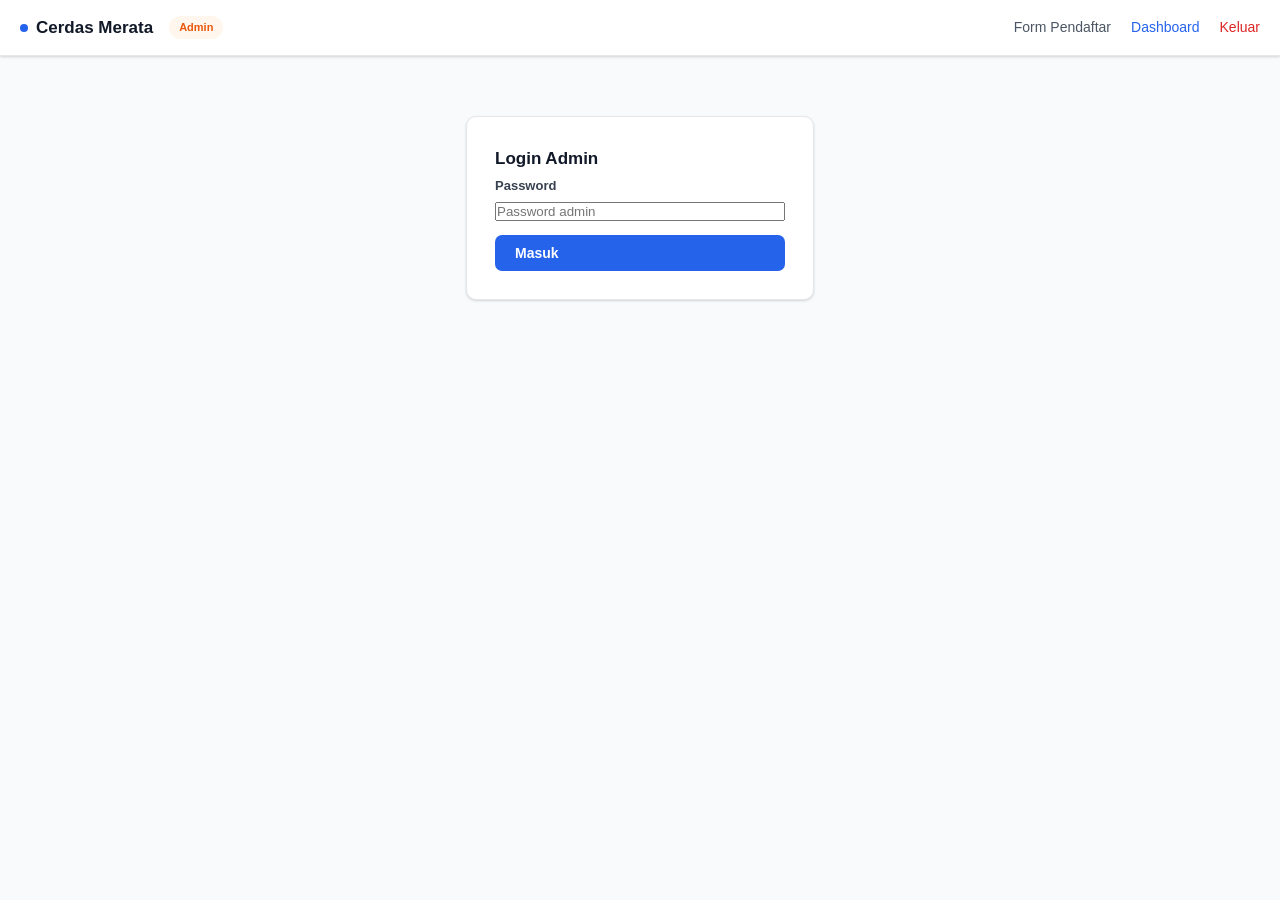
==== frontend/admin.html @ bdae4d62 "yes" ====
<!DOCTYPE html>
<html lang="id">
<head>
  <meta charset="UTF-8" />
  <meta name="viewport" content="width=device-width, initial-scale=1.0" />
  <title>Cerdas Merata — Dashboard Admin</title>
  <link rel="stylesheet" href="style.css" />
</head>
<body>

<nav class="navbar">
  <div class="navbar-brand">
    <span class="dot"></span> Cerdas Merata
    <span class="badge badge-orange" style="margin-left:8px; font-size:11px;">Admin</span>
  </div>
  <div class="navbar-links">
    <a href="/">Form Pendaftar</a>
    <a href="/admin" class="active">Dashboard</a>
    <a href="#" id="logoutBtn" style="color:var(--red);">Keluar</a>
  </div>
</nav>

<!-- Login Gate -->
<div id="loginGate" style="display:none">
  <div class="page-wrap" style="max-width:380px; padding-top:60px;">
    <div class="card">
      <div class="card-title">Login Admin</div>
      <div class="form-group" style="margin-bottom:14px;">
        <label for="adminPass">Password</label>
        <input type="password" id="adminPass" placeholder="Password admin" />
      </div>
      <div id="loginErr" class="alert alert-danger" style="display:none; margin-bottom:12px;">
        <span class="alert-icon">!</span> Password salah.
      </div>
      <button class="btn btn-primary" style="width:100%;" id="loginBtn">Masuk</button>
    </div>
  </div>
</div>

<!-- Main Dashboard -->
<div id="dashboard" style="display:none">
<div class="page-wide">

  <div class="page-header">
    <h1>Dashboard Admin</h1>
    <p>Kelola waiting list, diskualifikasi, override, dan banding pendaftar.</p>
  </div>

  <!-- Stats -->
  <div class="stats-row" id="statsRow">
    <div class="stat-card"><div class="stat-num" id="statTotal">-</div><div class="stat-label">Total Pendaftar</div></div>
    <div class="stat-card"><div class="stat-num" style="color:var(--green)" id="statWL">-</div><div class="stat-label">Waiting List</div></div>
    <div class="stat-card"><div class="stat-num" style="color:var(--red)" id="statRej">-</div><div class="stat-label">Ditolak</div></div>
    <div class="stat-card"><div class="stat-num" style="color:var(--orange)" id="statDQ">-</div><div class="stat-label">Didiskualifikasi</div></div>
    <div class="stat-card"><div class="stat-num" style="color:var(--purple)" id="statApp">-</div><div class="stat-label">Banding Aktif</div></div>
    <div class="stat-card"><div class="stat-num" id="statQuota">50</div><div class="stat-label">Kuota Slot</div></div>
  </div>

  <!-- Filters + Actions -->
  <div class="card" style="padding:16px 20px;">
    <div class="filter-row">
      <select id="filterStatus">
        <option value="">Semua Status</option>
        <option value="waiting_list">Waiting List</option>
        <option value="rejected">Ditolak</option>
        <option value="disqualified">Didiskualifikasi</option>
        <option value="appealed">Banding</option>
        <option value="pending">Pending</option>
      </select>
      <select id="filterAnomaly">
        <option value="">Semua</option>
        <option value="1">Anomali saja</option>
      </select>
      <input type="text" id="filterSearch" placeholder="Cari nama..." style="max-width:200px;" />
      <button class="btn btn-ghost btn-sm" id="refreshBtn">Refresh</button>
      <button class="btn btn-ghost btn-sm" id="exportBtn">Export CSV</button>
    </div>
  </div>

  <!-- Applicants Table -->
  <div class="card" style="padding:0; overflow:hidden;">
    <div class="table-wrap">
      <table>
        <thead>
          <tr>
            <th>Rank</th>
            <th>ID</th>
            <th>Nama</th>
            <th>Skor</th>
            <th>Status</th>
            <th>Anomali</th>
            <th>Waktu Daftar</th>
            <th>Aksi</th>
          </tr>
        </thead>
        <tbody id="tableBody">
          <tr><td colspan="8" style="text-align:center; padding:30px; color:var(--gray-400);">Memuat data...</td></tr>
        </tbody>
      </table>
    </div>
  </div>

</div>
</div>

<!-- Disqualify Modal -->
<div class="modal-backdrop" id="dqModal">
  <div class="modal">
    <h3>Diskualifikasi Peserta</h3>
    <p style="font-size:13px; color:var(--gray-600); margin-bottom:12px;">
      Peserta <strong id="dqName"></strong> (ID: <span id="dqId"></span>) akan didiskualifikasi. Semua peserta di bawahnya akan naik rank secara otomatis.<br><br>
      <strong>Wajib</strong> mengisi alasan yang jelas dan dapat diaudit.
    </p>
    <textarea id="dqReason" placeholder="Contoh: Data pendapatan terbukti tidak sesuai setelah verifikasi lapangan..." rows="4" style="width:100%;"></textarea>
    <div id="dqError" class="alert alert-danger" style="display:none; margin-bottom:12px;">
      <span class="alert-icon">!</span><span id="dqErrorMsg"></span>
    </div>
    <div class="modal-actions">
      <button class="btn btn-ghost" id="closeDqBtn">Batal</button>
      <button class="btn btn-danger" id="confirmDqBtn">Diskualifikasi</button>
    </div>
  </div>
</div>

<!-- Override Modal -->
<div class="modal-backdrop" id="ovModal">
  <div class="modal">
    <h3>Override Keputusan AI</h3>
    <p style="font-size:13px; color:var(--gray-600); margin-bottom:12px;">
      Ubah keputusan AI untuk <strong id="ovName"></strong> (ID: <span id="ovId"></span>). Alasan override wajib diisi dan akan dicatat permanen.
    </p>
    <div class="form-group" style="margin-bottom:12px;">
      <label>Ubah Status Menjadi</label>
      <select id="ovStatus">
        <option value="waiting_list">Waiting List (loloskan)</option>
        <option value="rejected">Rejected (tolak)</option>
      </select>
    </div>
    <textarea id="ovReason" placeholder="Jelaskan alasan override..." rows="4" style="width:100%;"></textarea>
    <div id="ovError" class="alert alert-danger" style="display:none; margin-bottom:12px;">
      <span class="alert-icon">!</span><span id="ovErrorMsg"></span>
    </div>
    <div class="modal-actions">
      <button class="btn btn-ghost" id="closeOvBtn">Batal</button>
      <button class="btn btn-warning" id="confirmOvBtn">Simpan Override</button>
    </div>
  </div>
</div>

<!-- Trace Modal -->
<div class="modal-backdrop" id="traceModal">
  <div class="modal" style="max-width:600px; max-height:85vh; overflow-y:auto;">
    <h3>Reasoning Trace — <span id="traceModalName"></span></h3>
    <p style="font-size:12px; color:var(--gray-400); margin-bottom:16px;">ID Aplikasi: <span id="traceModalId"></span></p>
    <div id="traceModalContent"></div>
    <div class="modal-actions" style="margin-top:16px;">
      <button class="btn btn-ghost" id="closeTraceBtn">Tutup</button>
    </div>
  </div>
</div>

<script src="api.js"></script>
<script>
  const ADMIN_PASS = "admin123";
  const CATEGORIES = ["kemiskinan", "tanggungan", "infrastruktur", "sosial", "prestasi"];
  let allApplicants = [];
  let pendingDqId = null, pendingOvId = null;

  // ── Auth ────────────────────────────────────────────────
  function isLoggedIn() { return sessionStorage.getItem("cm_admin") === "1"; }

  function showLoginGate() {
    document.getElementById("loginGate").style.display = "block";
    document.getElementById("dashboard").style.display = "none";
  }

  function showDashboard() {
    document.getElementById("loginGate").style.display = "none";
    document.getElementById("dashboard").style.display = "block";
    loadData();
  }

  document.getElementById("loginBtn").addEventListener("click", () => {
    const pass = document.getElementById("adminPass").value;
    if (pass === ADMIN_PASS) {
      sessionStorage.setItem("cm_admin", "1");
      document.getElementById("loginErr").style.display = "none";
      showDashboard();
    } else {
      document.getElementById("loginErr").style.display = "flex";
    }
  });
  document.getElementById("adminPass").addEventListener("keydown", e => {
    if (e.key === "Enter") document.getElementById("loginBtn").click();
  });
  document.getElementById("logoutBtn").addEventListener("click", e => {
    e.preventDefault();
    sessionStorage.removeItem("cm_admin");
    showLoginGate();
  });

  // ── Load data ───────────────────────────────────────────
  async function loadData() {
    try {
      const [list, stats] = await Promise.all([api.adminList(), api.stats()]);
      allApplicants = list.applicants || list;
      renderStats(stats || computeStats(allApplicants));
      renderTable(allApplicants);
    } catch (err) {
      document.getElementById("tableBody").innerHTML = `<tr><td colspan="8" style="text-align:center; padding:30px; color:var(--red);">Gagal memuat: ${err.message}</td></tr>`;
    }
  }

  function computeStats(data) {
    return {
      total: data.length,
      waiting_list: data.filter(a => a.status_aplikasi === "waiting_list").length,
      rejected: data.filter(a => a.status_aplikasi === "rejected").length,
      disqualified: data.filter(a => a.status_aplikasi === "disqualified").length,
      appealed: data.filter(a => a.status_aplikasi === "appealed").length,
    };
  }

  function renderStats(s) {
    document.getElementById("statTotal").textContent = s.total ?? "-";
    document.getElementById("statWL").textContent    = s.waiting_list ?? "-";
    document.getElementById("statRej").textContent   = s.rejected ?? "-";
    document.getElementById("statDQ").textContent    = s.disqualified ?? "-";
    document.getElementById("statApp").textContent   = s.appealed ?? "-";
  }

  function filterApplicants() {
    const status = document.getElementById("filterStatus").value;
    const anomaly = document.getElementById("filterAnomaly").value;
    const search = document.getElementById("filterSearch").value.toLowerCase();
    return allApplicants.filter(a => {
      if (status && a.status_aplikasi !== status) return false;
      if (anomaly === "1" && !a.is_anomaly) return false;
      if (search && !a.nama_pendaftar?.toLowerCase().includes(search)) return false;
      return true;
    });
  }

  function renderTable(data) {
    const tbody = document.getElementById("tableBody");
    if (!data.length) {
      tbody.innerHTML = `<tr><td colspan="8" style="text-align:center; padding:30px; color:var(--gray-400);">Tidak ada data.</td></tr>`;
      return;
    }
    tbody.innerHTML = data.map(a => `
      <tr>
        <td style="font-weight:700; color:var(--blue);">${a.queue_rank ?? "—"}</td>
        <td class="text-muted">#${a.id}</td>
        <td><strong>${a.nama_pendaftar}</strong></td>
        <td><strong>${a.total_skor ?? "—"}</strong></td>
        <td>${statusBadge(a.status_aplikasi)}</td>
        <td>${a.is_anomaly ? '<span class="badge badge-orange">Anomali</span>' : '<span class="text-muted">—</span>'}</td>
        <td class="text-muted">${a.created_at ? new Date(a.created_at).toLocaleDateString("id-ID") : "—"}</td>
        <td>
          <div style="display:flex; gap:6px; flex-wrap:wrap;">
            <button class="btn btn-ghost btn-sm" onclick="openTrace(${a.id})">Trace</button>
            ${a.status_aplikasi !== "disqualified"
              ? `<button class="btn btn-danger btn-sm" onclick="openDq(${a.id}, '${escStr(a.nama_pendaftar)}')">Diskualifikasi</button>`
              : ""}
            <button class="btn btn-warning btn-sm" onclick="openOv(${a.id}, '${escStr(a.nama_pendaftar)}')">Override</button>
          </div>
        </td>
      </tr>`).join("");
  }

  function escStr(s) { return (s || "").replace(/'/g, "\\'"); }

  // ── Filters live ────────────────────────────────────────
  ["filterStatus", "filterAnomaly", "filterSearch"].forEach(id => {
    document.getElementById(id).addEventListener("input", () => renderTable(filterApplicants()));
  });
  document.getElementById("refreshBtn").addEventListener("click", loadData);
  document.getElementById("exportBtn").addEventListener("click", () => api.exportCSV());

  // ── Disqualify Modal ─────────────────────────────────────
  function openDq(id, name) {
    pendingDqId = id;
    document.getElementById("dqId").textContent = id;
    document.getElementById("dqName").textContent = name;
    document.getElementById("dqReason").value = "";
    document.getElementById("dqError").style.display = "none";
    document.getElementById("dqModal").classList.add("open");
  }
  document.getElementById("closeDqBtn").addEventListener("click", () => document.getElementById("dqModal").classList.remove("open"));

  document.getElementById("confirmDqBtn").addEventListener("click", async () => {
    const reason = document.getElementById("dqReason").value.trim();
    if (!reason) {
      document.getElementById("dqErrorMsg").textContent = "Alasan wajib diisi.";
      document.getElementById("dqError").style.display = "flex";
      return;
    }
    const btn = document.getElementById("confirmDqBtn");
    btn.disabled = true; btn.innerHTML = '<span class="spinner"></span>';
    try {
      await api.disqualify(pendingDqId, reason);
      document.getElementById("dqModal").classList.remove("open");
      loadData();
    } catch (err) {
      document.getElementById("dqErrorMsg").textContent = err.message;
      document.getElementById("dqError").style.display = "flex";
    } finally {
      btn.disabled = false; btn.textContent = "Diskualifikasi";
    }
  });

  // ── Override Modal ───────────────────────────────────────
  function openOv(id, name) {
    pendingOvId = id;
    document.getElementById("ovId").textContent = id;
    document.getElementById("ovName").textContent = name;
    document.getElementById("ovReason").value = "";
    document.getElementById("ovError").style.display = "none";
    document.getElementById("ovModal").classList.add("open");
  }
  document.getElementById("closeOvBtn").addEventListener("click", () => document.getElementById("ovModal").classList.remove("open"));

  document.getElementById("confirmOvBtn").addEventListener("click", async () => {
    const reason = document.getElementById("ovReason").value.trim();
    const status = document.getElementById("ovStatus").value;
    if (!reason) {
      document.getElementById("ovErrorMsg").textContent = "Alasan wajib diisi.";
      document.getElementById("ovError").style.display = "flex";
      return;
    }
    const btn = document.getElementById("confirmOvBtn");
    btn.disabled = true; btn.innerHTML = '<span class="spinner"></span>';
    try {
      await api.override(pendingOvId, reason, status);
      document.getElementById("ovModal").classList.remove("open");
      loadData();
    } catch (err) {
      document.getElementById("ovErrorMsg").textContent = err.message;
      document.getElementById("ovError").style.display = "flex";
    } finally {
      btn.disabled = false; btn.textContent = "Simpan Override";
    }
  });

  // ── Trace Modal ──────────────────────────────────────────
  async function openTrace(id) {
    document.getElementById("traceModal").classList.add("open");
    document.getElementById("traceModalContent").innerHTML = '<p style="color:var(--gray-400); text-align:center; padding:20px;">Memuat...</p>';
    try {
      const data = await api.getResult(id);
      document.getElementById("traceModalName").textContent = data.nama_pendaftar;
      document.getElementById("traceModalId").textContent = "#" + id;
      document.getElementById("traceModalContent").innerHTML = renderTraceHTML(data.reasoning_trace, data.skor_per_kategori);
    } catch (err) {
      document.getElementById("traceModalContent").innerHTML = `<p style="color:var(--red);">Gagal memuat: ${err.message}</p>`;
    }
  }

  function renderTraceHTML(trace, skor_per_kategori) {
    const byCategory = {};
    CATEGORIES.forEach(c => byCategory[c] = []);
    trace.forEach(r => byCategory[r.category]?.push(r));

    return CATEGORIES.map(cat => {
      const rules = byCategory[cat];
      const pts = skor_per_kategori?.[cat] ?? rules.reduce((s, r) => s + r.points, 0);
      const sign = pts >= 0 ? "+" : "";
      const header = `<div class="trace-cat-header ${catClass(cat)}">${catLabel(cat)}<span>${sign}${pts} poin</span></div>`;
      const body = rules.length
        ? rules.map(r => `
            <div class="trace-rule">
              <div>
                <div class="trace-rule-id">[${r.rule_id}] ${r.label}</div>
                <div class="trace-rule-desc">${r.description}</div>
              </div>
              <span class="trace-pts ${r.points >= 0 ? 'pos' : 'neg'}">${r.points >= 0 ? '+' : ''}${r.points}</span>
            </div>`).join("")
        : `<div class="trace-empty">Tidak ada aturan aktif.</div>`;
      return `<div class="trace-category"><div class="trace-rules">${header}${body}</div></div>`;
    }).join("");
  }

  document.getElementById("closeTraceBtn").addEventListener("click", () => document.getElementById("traceModal").classList.remove("open"));

  // ── Init ─────────────────────────────────────────────────
  isLoggedIn() ? showDashboard() : showLoginGate();
</script>
</body>
</html>
---- frontend/style.css ----
:root {
  --blue: #2563eb;
  --blue-light: #eff6ff;
  --blue-dark: #1d4ed8;
  --green: #16a34a;
  --green-light: #f0fdf4;
  --red: #dc2626;
  --red-light: #fef2f2;
  --orange: #ea580c;
  --orange-light: #fff7ed;
  --yellow: #ca8a04;
  --yellow-light: #fefce8;
  --purple: #7c3aed;
  --purple-light: #f5f3ff;
  --gray-50: #f9fafb;
  --gray-100: #f3f4f6;
  --gray-200: #e5e7eb;
  --gray-400: #9ca3af;
  --gray-600: #4b5563;
  --gray-700: #374151;
  --gray-900: #111827;
  --radius: 10px;
  --shadow: 0 1px 3px rgba(0,0,0,0.1), 0 1px 2px rgba(0,0,0,0.06);
  --shadow-md: 0 4px 6px rgba(0,0,0,0.07), 0 2px 4px rgba(0,0,0,0.05);
}

* { box-sizing: border-box; margin: 0; padding: 0; }

body {
  font-family: -apple-system, BlinkMacSystemFont, 'Segoe UI', sans-serif;
  font-size: 15px;
  color: var(--gray-700);
  background: var(--gray-50);
  line-height: 1.6;
}

a { color: var(--blue); text-decoration: none; }
a:hover { text-decoration: underline; }

/* ── Layout ─────────────────────────────────────────────── */
.page-wrap { max-width: 860px; margin: 0 auto; padding: 24px 16px 60px; }
.page-wide  { max-width: 1200px; margin: 0 auto; padding: 24px 16px 60px; }

/* ── Navbar ─────────────────────────────────────────────── */
.navbar {
  background: #fff;
  border-bottom: 1px solid var(--gray-200);
  padding: 0 20px;
  display: flex;
  align-items: center;
  justify-content: space-between;
  height: 56px;
  box-shadow: var(--shadow);
  position: sticky; top: 0; z-index: 100;
}
.navbar-brand { font-weight: 700; font-size: 17px; color: var(--gray-900); display: flex; align-items: center; gap: 8px; }
.navbar-brand .dot { width: 8px; height: 8px; background: var(--blue); border-radius: 50%; display: inline-block; }
.navbar-links { display: flex; gap: 20px; }
.navbar-links a { font-size: 14px; color: var(--gray-600); font-weight: 500; }
.navbar-links a:hover { color: var(--blue); text-decoration: none; }
.navbar-links a.active { color: var(--blue); }

/* ── Card ───────────────────────────────────────────────── */
.card {
  background: #fff;
  border: 1px solid var(--gray-200);
  border-radius: var(--radius);
  padding: 28px;
  box-shadow: var(--shadow);
  margin-bottom: 20px;
}
.card-title { font-size: 17px; font-weight: 700; color: var(--gray-900); margin-bottom: 4px; }
.card-sub   { font-size: 13px; color: var(--gray-400); margin-bottom: 20px; }

/* ── Form ───────────────────────────────────────────────── */
.form-grid { display: grid; grid-template-columns: 1fr 1fr; gap: 16px; }
@media (max-width: 600px) { .form-grid { grid-template-columns: 1fr; } }

.form-group { display: flex; flex-direction: column; gap: 5px; }
.form-group.full { grid-column: 1 / -1; }

label { font-size: 13px; font-weight: 600; color: var(--gray-700); }
label .req { color: var(--red); }
.hint { font-size: 12px; color: var(--gray-400); margin-top: 2px; }

input[type=number], input[type=text], select, textarea {
  border: 1px solid var(--gray-200);
  border-radius: 7px;
  padding: 9px 12px;
  font-size: 14px;
  color: var(--gray-900);
  background: #fff;
  transition: border-color 0.15s;
  width: 100%;
}
input:focus, select:focus, textarea:focus {
  outline: none;
  border-color: var(--blue);
  box-shadow: 0 0 0 3px rgba(37,99,235,0.1);
}
textarea { resize: vertical; min-height: 80px; }

.radio-group { display: flex; gap: 16px; flex-wrap: wrap; padding-top: 4px; }
.radio-group label { display: flex; align-items: center; gap: 6px; font-weight: 400; cursor: pointer; }
.radio-group input[type=radio] { width: 15px; height: 15px; cursor: pointer; }

/* ── Buttons ────────────────────────────────────────────── */
.btn {
  display: inline-flex; align-items: center; gap: 6px;
  padding: 10px 20px; border-radius: 7px; font-size: 14px;
  font-weight: 600; cursor: pointer; border: none;
  transition: background 0.15s, transform 0.1s;
}
.btn:active { transform: scale(0.98); }
.btn-primary  { background: var(--blue); color: #fff; }
.btn-primary:hover { background: var(--blue-dark); }
.btn-danger   { background: var(--red); color: #fff; }
.btn-danger:hover { background: #b91c1c; }
.btn-warning  { background: var(--orange); color: #fff; }
.btn-warning:hover { background: #c2410c; }
.btn-ghost    { background: var(--gray-100); color: var(--gray-700); border: 1px solid var(--gray-200); }
.btn-ghost:hover { background: var(--gray-200); }
.btn-sm { padding: 6px 12px; font-size: 13px; }
.btn:disabled { opacity: 0.5; cursor: not-allowed; }

/* ── Badges / Status ────────────────────────────────────── */
.badge {
  display: inline-flex; align-items: center; gap: 4px;
  padding: 3px 10px; border-radius: 999px; font-size: 12px; font-weight: 600;
}
.badge-green  { background: var(--green-light); color: var(--green); }
.badge-red    { background: var(--red-light); color: var(--red); }
.badge-orange { background: var(--orange-light); color: var(--orange); }
.badge-gray   { background: var(--gray-100); color: var(--gray-600); }
.badge-blue   { background: var(--blue-light); color: var(--blue); }
.badge-purple { background: var(--purple-light); color: var(--purple); }

/* ── Consent Banner ─────────────────────────────────────── */
.consent-box {
  border: 1px solid var(--blue);
  background: var(--blue-light);
  border-radius: var(--radius);
  padding: 20px 24px;
  margin-bottom: 24px;
}
.consent-box h3 { font-size: 15px; color: var(--blue-dark); margin-bottom: 8px; }
.consent-box ul { padding-left: 20px; font-size: 13px; color: var(--gray-700); }
.consent-box ul li { margin-bottom: 4px; }
.consent-check { display: flex; align-items: flex-start; gap: 10px; margin-top: 14px; }
.consent-check input { width: 16px; height: 16px; margin-top: 2px; flex-shrink: 0; cursor: pointer; }
.consent-check label { font-size: 13px; font-weight: 500; cursor: pointer; }

/* ── Alert ──────────────────────────────────────────────── */
.alert {
  border-radius: var(--radius); padding: 14px 18px; margin-bottom: 16px;
  font-size: 14px; display: flex; gap: 10px; align-items: flex-start;
}
.alert-icon { font-size: 18px; flex-shrink: 0; line-height: 1.4; }
.alert-info    { background: var(--blue-light); border: 1px solid #bfdbfe; color: #1e40af; }
.alert-success { background: var(--green-light); border: 1px solid #bbf7d0; color: #14532d; }
.alert-warning { background: var(--orange-light); border: 1px solid #fed7aa; color: #7c2d12; }
.alert-danger  { background: var(--red-light); border: 1px solid #fecaca; color: #7f1d1d; }

/* ── Score Hero ─────────────────────────────────────────── */
.score-hero {
  text-align: center; padding: 32px 20px;
  background: linear-gradient(135deg, #eff6ff 0%, #f5f3ff 100%);
  border-radius: var(--radius); border: 1px solid var(--gray-200);
  margin-bottom: 24px;
}
.score-num { font-size: 64px; font-weight: 800; color: var(--blue); line-height: 1; }
.score-max { font-size: 22px; color: var(--gray-400); }
.score-label { font-size: 15px; color: var(--gray-600); margin-top: 6px; }
.score-rank { margin-top: 14px; }

/* ── Reasoning Trace ────────────────────────────────────── */
.trace-category { margin-bottom: 16px; }
.trace-cat-header {
  display: flex; justify-content: space-between; align-items: center;
  padding: 10px 14px; border-radius: 7px 7px 0 0;
  font-size: 13px; font-weight: 700;
}
.trace-rules { border: 1px solid var(--gray-200); border-top: none; border-radius: 0 0 7px 7px; }
.trace-rule {
  display: flex; justify-content: space-between; align-items: center;
  padding: 10px 14px; border-bottom: 1px solid var(--gray-100);
  font-size: 13px;
}
.trace-rule:last-child { border-bottom: none; }
.trace-rule-desc { color: var(--gray-700); }
.trace-rule-id { font-size: 11px; color: var(--gray-400); font-family: monospace; margin-bottom: 1px; }
.trace-pts { font-weight: 700; font-size: 14px; }
.trace-pts.pos { color: var(--green); }
.trace-pts.neg { color: var(--red); }
.trace-empty { padding: 10px 14px; font-size: 13px; color: var(--gray-400); font-style: italic; }

.cat-kemiskinan   { background: #fee2e2; color: #991b1b; }
.cat-tanggungan   { background: #fed7aa; color: #7c2d12; }
.cat-infrastruktur{ background: #fef9c3; color: #713f12; }
.cat-sosial       { background: #ede9fe; color: #4c1d95; }
.cat-prestasi     { background: #dcfce7; color: #14532d; }

/* ── Table ──────────────────────────────────────────────── */
.table-wrap { overflow-x: auto; }
table { width: 100%; border-collapse: collapse; font-size: 13px; }
th { text-align: left; padding: 10px 12px; background: var(--gray-50); border-bottom: 1px solid var(--gray-200); font-size: 12px; font-weight: 700; color: var(--gray-600); text-transform: uppercase; letter-spacing: 0.04em; }
td { padding: 11px 12px; border-bottom: 1px solid var(--gray-100); vertical-align: middle; }
tr:last-child td { border-bottom: none; }
tr:hover td { background: var(--gray-50); }

/* ── Stats row ──────────────────────────────────────────── */
.stats-row { display: flex; gap: 14px; flex-wrap: wrap; margin-bottom: 20px; }
.stat-card { flex: 1; min-width: 130px; background: #fff; border: 1px solid var(--gray-200); border-radius: var(--radius); padding: 16px 18px; box-shadow: var(--shadow); }
.stat-num { font-size: 28px; font-weight: 800; color: var(--gray-900); }
.stat-label { font-size: 12px; color: var(--gray-400); margin-top: 2px; }

/* ── Modal ──────────────────────────────────────────────── */
.modal-backdrop { display: none; position: fixed; inset: 0; background: rgba(0,0,0,0.4); z-index: 200; justify-content: center; align-items: center; padding: 16px; }
.modal-backdrop.open { display: flex; }
.modal { background: #fff; border-radius: var(--radius); max-width: 480px; width: 100%; padding: 28px; box-shadow: 0 20px 60px rgba(0,0,0,0.2); }
.modal h3 { font-size: 17px; font-weight: 700; margin-bottom: 12px; }
.modal textarea { margin-bottom: 16px; }
.modal-actions { display: flex; gap: 10px; justify-content: flex-end; }

/* ── Filters ────────────────────────────────────────────── */
.filter-row { display: flex; gap: 10px; flex-wrap: wrap; margin-bottom: 20px; align-items: center; }
.filter-row select, .filter-row input { max-width: 200px; }
.filter-row label { font-size: 13px; font-weight: 500; }

/* ── Misc ───────────────────────────────────────────────── */
.page-header { margin-bottom: 24px; }
.page-header h1 { font-size: 22px; font-weight: 800; color: var(--gray-900); }
.page-header p { font-size: 14px; color: var(--gray-400); margin-top: 4px; }
.divider { border: none; border-top: 1px solid var(--gray-200); margin: 24px 0; }
.text-muted { color: var(--gray-400); font-size: 13px; }
.mt-12 { margin-top: 12px; }
.mt-20 { margin-top: 20px; }
.flex-end { display: flex; justify-content: flex-end; }

.spinner { display: inline-block; width: 18px; height: 18px; border: 2px solid rgba(255,255,255,0.3); border-top-color: #fff; border-radius: 50%; animation: spin 0.7s linear infinite; }
@keyframes spin { to { transform: rotate(360deg); } }

/* ── Anomaly banner ─────────────────────────────────────── */
.anomaly-banner {
  background: #fff7ed; border: 1px solid #fed7aa; border-radius: var(--radius);
  padding: 16px 18px; margin-bottom: 20px; display: flex; gap: 12px;
}
.anomaly-banner .icon { font-size: 22px; }
.anomaly-banner h4 { font-size: 14px; font-weight: 700; color: var(--orange); margin-bottom: 4px; }
.anomaly-banner p { font-size: 13px; color: var(--gray-700); }

/* ── Progress bar ───────────────────────────────────────── */
.progress-bar { background: var(--gray-200); border-radius: 999px; height: 8px; overflow: hidden; margin-top: 8px; }
.progress-fill { height: 100%; border-radius: 999px; background: var(--blue); transition: width 0.5s ease; }
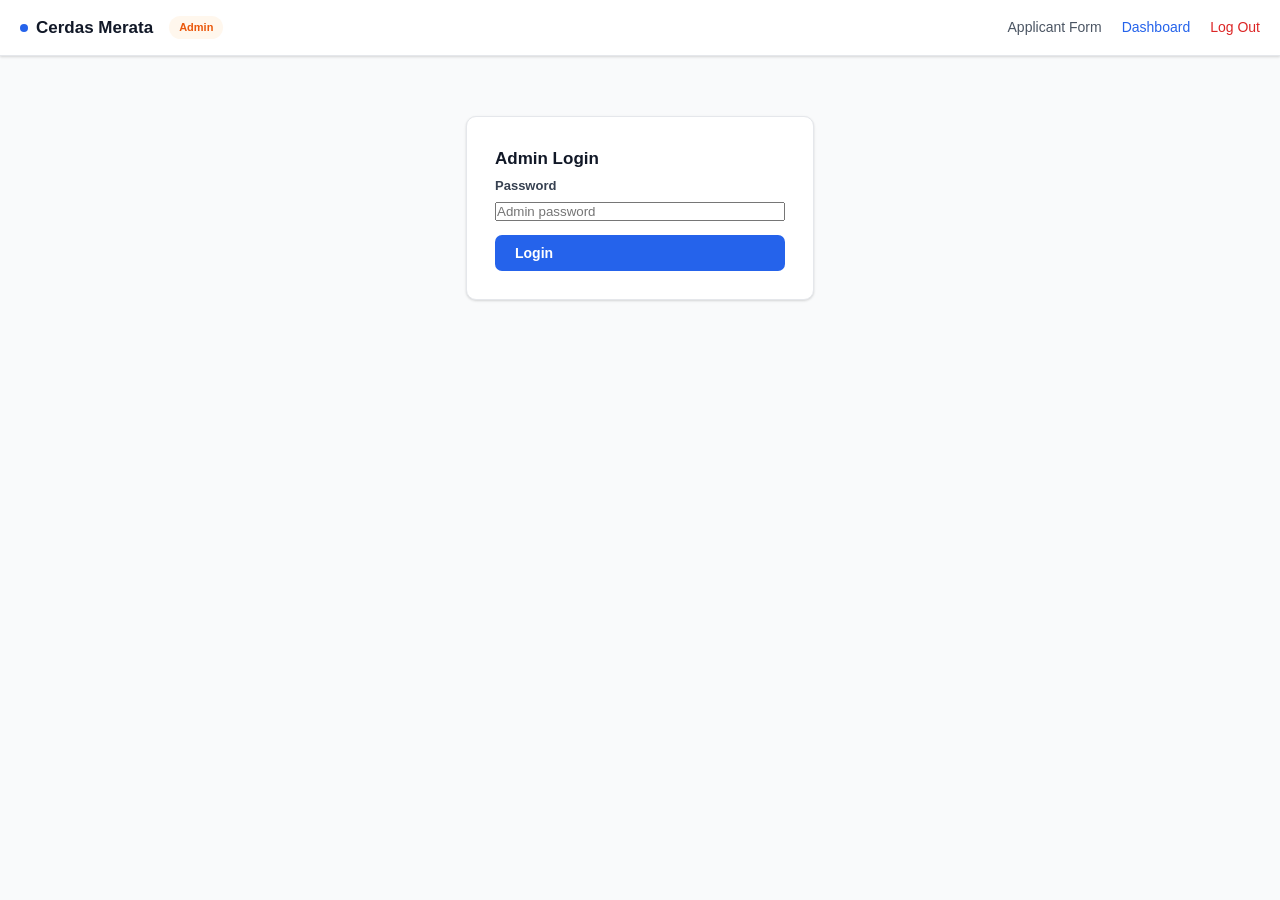
==== commit 2002856c: "-data generator -admin cleaner ui -better submission form -export import csv -reset button -annoucem" ====
--- a/frontend/admin.html
+++ b/frontend/admin.html
@@ -1,10 +1,94 @@
 <!DOCTYPE html>
-<html lang="id">
+<html lang="en">
 <head>
   <meta charset="UTF-8" />
   <meta name="viewport" content="width=device-width, initial-scale=1.0" />
-  <title>Cerdas Merata — Dashboard Admin</title>
+  <title>Cerdas Merata — Admin Dashboard</title>
   <link rel="stylesheet" href="style.css" />
+  <style>
+    .admin-panel {
+      background: #fff;
+      border: 1px solid var(--gray-200);
+      border-radius: var(--radius);
+      box-shadow: var(--shadow);
+      margin-bottom: 16px;
+      overflow: hidden;
+    }
+    .panel-inner {
+      display: flex;
+      align-items: center;
+      justify-content: space-between;
+      gap: 16px;
+      padding: 16px 20px;
+      flex-wrap: wrap;
+    }
+    .status-info {
+      display: flex;
+      align-items: center;
+      gap: 12px;
+    }
+    .status-live-dot {
+      width: 9px;
+      height: 9px;
+      border-radius: 50%;
+      flex-shrink: 0;
+    }
+    .dot-pending   { background: var(--orange); }
+    .dot-announced { background: var(--green); }
+    .status-headline {
+      font-size: 14px;
+      font-weight: 700;
+      color: var(--gray-900);
+    }
+    .status-headline.announced { color: var(--green); }
+    .status-meta {
+      font-size: 13px;
+      color: var(--gray-600);
+      margin-top: 2px;
+    }
+    .status-controls {
+      display: flex;
+      align-items: center;
+      gap: 10px;
+      flex-wrap: wrap;
+    }
+    .quota-inline {
+      display: flex;
+      align-items: center;
+      gap: 6px;
+    }
+    .quota-inline input[type=number] { width: 90px; }
+    #quotaMsg { font-size: 12px; }
+
+    .admin-toolbar {
+      background: #fff;
+      border: 1px solid var(--gray-200);
+      border-radius: var(--radius);
+      padding: 10px 14px;
+      display: flex;
+      align-items: center;
+      gap: 8px;
+      flex-wrap: wrap;
+      margin-bottom: 16px;
+      box-shadow: var(--shadow);
+    }
+    .admin-toolbar select,
+    .admin-toolbar input[type=text] {
+      width: auto;
+      min-width: 120px;
+      max-width: 180px;
+      padding: 7px 10px;
+      font-size: 13px;
+    }
+    .toolbar-sep { flex: 1; min-width: 4px; }
+    .toolbar-divider { width: 1px; height: 18px; background: var(--gray-200); margin: 0 2px; }
+
+    .stat-qual { color: var(--teal); }
+    .stat-wl   { color: var(--orange); }
+    .stat-rej  { color: var(--red); }
+    .stat-dq   { color: var(--orange); }
+    .stat-pend { color: var(--gray-400); }
+  </style>
 </head>
 <body>
 
@@ -14,9 +98,9 @@
     <span class="badge badge-orange" style="margin-left:8px; font-size:11px;">Admin</span>
   </div>
   <div class="navbar-links">
-    <a href="/">Form Pendaftar</a>
+    <a href="/apply">Applicant Form</a>
     <a href="/admin" class="active">Dashboard</a>
-    <a href="#" id="logoutBtn" style="color:var(--red);">Keluar</a>
+    <a href="#" id="logoutBtn" style="color:var(--red);">Log Out</a>
   </div>
 </nav>
 
@@ -24,15 +108,15 @@
 <div id="loginGate" style="display:none">
   <div class="page-wrap" style="max-width:380px; padding-top:60px;">
     <div class="card">
-      <div class="card-title">Login Admin</div>
+      <div class="card-title">Admin Login</div>
       <div class="form-group" style="margin-bottom:14px;">
         <label for="adminPass">Password</label>
-        <input type="password" id="adminPass" placeholder="Password admin" />
+        <input type="password" id="adminPass" placeholder="Admin password" />
       </div>
       <div id="loginErr" class="alert alert-danger" style="display:none; margin-bottom:12px;">
-        <span class="alert-icon">!</span> Password salah.
+        <span class="alert-icon">!</span> Incorrect password.
       </div>
-      <button class="btn btn-primary" style="width:100%;" id="loginBtn">Masuk</button>
+      <button class="btn btn-primary" style="width:100%;" id="loginBtn">Login</button>
     </div>
   </div>
 </div>
@@ -41,83 +125,198 @@
 <div id="dashboard" style="display:none">
 <div class="page-wide">
 
-  <div class="page-header">
-    <h1>Dashboard Admin</h1>
-    <p>Kelola waiting list, diskualifikasi, override, dan banding pendaftar.</p>
+  <!-- Status / Announcement Panel -->
+  <div id="statusPanel" class="admin-panel">
+
+    <!-- Pre-announcement state -->
+    <div id="preAnnounce">
+      <div class="panel-inner">
+        <div class="status-info">
+          <span class="status-live-dot dot-pending"></span>
+          <div>
+            <div class="status-headline">Pending Announcement</div>
+            <div class="status-meta">
+              <span id="pendingCount">—</span> applications &nbsp;·&nbsp;
+              Quota: <strong id="quotaDisplay">—</strong> &nbsp;·&nbsp;
+              Waiting list: <strong id="wlSlotsDisplay">—</strong> slots
+            </div>
+          </div>
+        </div>
+        <div class="status-controls">
+          <div class="quota-inline">
+            <input type="number" id="quotaInput" min="1" max="1000" placeholder="New quota" />
+            <button class="btn btn-ghost btn-sm" id="updateQuotaBtn">Update Quota</button>
+            <span id="quotaMsg"></span>
+          </div>
+          <button class="btn btn-primary" id="openAnnounceBtn">Announce Results</button>
+        </div>
+      </div>
+    </div>
+
+    <!-- Post-announcement state -->
+    <div id="postAnnounce" style="display:none">
+      <div class="panel-inner">
+        <div class="status-info">
+          <span class="status-live-dot dot-announced"></span>
+          <div>
+            <div class="status-headline announced">Results Published</div>
+            <div class="status-meta">
+              Qualified: <strong id="announcedQual">—</strong> &nbsp;·&nbsp;
+              Waiting List: <strong id="announcedWL">—</strong> &nbsp;·&nbsp;
+              Rejected: <strong id="announcedRej">—</strong>
+            </div>
+          </div>
+        </div>
+      </div>
+    </div>
+
   </div>
 
   <!-- Stats -->
   <div class="stats-row" id="statsRow">
-    <div class="stat-card"><div class="stat-num" id="statTotal">-</div><div class="stat-label">Total Pendaftar</div></div>
-    <div class="stat-card"><div class="stat-num" style="color:var(--green)" id="statWL">-</div><div class="stat-label">Waiting List</div></div>
-    <div class="stat-card"><div class="stat-num" style="color:var(--red)" id="statRej">-</div><div class="stat-label">Ditolak</div></div>
-    <div class="stat-card"><div class="stat-num" style="color:var(--orange)" id="statDQ">-</div><div class="stat-label">Didiskualifikasi</div></div>
-    <div class="stat-card"><div class="stat-num" style="color:var(--purple)" id="statApp">-</div><div class="stat-label">Banding Aktif</div></div>
-    <div class="stat-card"><div class="stat-num" id="statQuota">50</div><div class="stat-label">Kuota Slot</div></div>
-  </div>
-
-  <!-- Filters + Actions -->
-  <div class="card" style="padding:16px 20px;">
-    <div class="filter-row">
-      <select id="filterStatus">
-        <option value="">Semua Status</option>
-        <option value="waiting_list">Waiting List</option>
-        <option value="rejected">Ditolak</option>
-        <option value="disqualified">Didiskualifikasi</option>
-        <option value="appealed">Banding</option>
-        <option value="pending">Pending</option>
-      </select>
-      <select id="filterAnomaly">
-        <option value="">Semua</option>
-        <option value="1">Anomali saja</option>
-      </select>
-      <input type="text" id="filterSearch" placeholder="Cari nama..." style="max-width:200px;" />
-      <button class="btn btn-ghost btn-sm" id="refreshBtn">Refresh</button>
-      <button class="btn btn-ghost btn-sm" id="exportBtn">Export CSV</button>
-    </div>
+    <div class="stat-card"><div class="stat-num" id="statTotal">—</div><div class="stat-label">Total</div></div>
+    <div class="stat-card"><div class="stat-num stat-qual" id="statQual">—</div><div class="stat-label">Qualified</div></div>
+    <div class="stat-card"><div class="stat-num stat-wl" id="statWL">—</div><div class="stat-label">Waiting List</div></div>
+    <div class="stat-card"><div class="stat-num stat-rej" id="statRej">—</div><div class="stat-label">Rejected</div></div>
+    <div class="stat-card"><div class="stat-num stat-dq" id="statDQ">—</div><div class="stat-label">Disqualified</div></div>
+    <div class="stat-card"><div class="stat-num stat-pend" id="statPend">—</div><div class="stat-label">Pending</div></div>
+    <div class="stat-card"><div class="stat-num" id="statQuota">—</div><div class="stat-label">Quota</div></div>
+  </div>
+
+  <!-- Toolbar: Filters + Actions -->
+  <div class="admin-toolbar">
+    <select id="filterStatus">
+      <option value="">All Statuses</option>
+      <option value="pending">Pending</option>
+      <option value="qualified">Qualified</option>
+      <option value="waiting_list">Waiting List</option>
+      <option value="rejected">Rejected</option>
+      <option value="disqualified">Disqualified</option>
+    </select>
+    <select id="filterAnomaly">
+      <option value="">All</option>
+      <option value="1">Has Special Condition</option>
+    </select>
+    <input type="text" id="filterSearch" placeholder="Search name..." />
+    <span class="toolbar-sep"></span>
+    <div class="toolbar-divider"></div>
+    <button class="btn btn-ghost btn-sm" id="refreshBtn">Refresh</button>
+    <button class="btn btn-ghost btn-sm" id="exportBtn">Export CSV</button>
+    <button class="btn btn-ghost btn-sm" id="openImportBtn">Import CSV</button>
+    <button class="btn btn-danger btn-sm" id="openResetBtn">Reset All</button>
   </div>
 
   <!-- Applicants Table -->
-  <div class="card" style="padding:0; overflow:hidden;">
+  <div class="card" style="padding:0; overflow:hidden; margin-bottom:0;">
     <div class="table-wrap">
       <table>
         <thead>
           <tr>
             <th>Rank</th>
             <th>ID</th>
-            <th>Nama</th>
-            <th>Skor</th>
+            <th>Name</th>
+            <th>Score</th>
             <th>Status</th>
-            <th>Anomali</th>
-            <th>Waktu Daftar</th>
-            <th>Aksi</th>
+            <th>Special Condition</th>
+            <th>Date Applied</th>
+            <th>Actions</th>
           </tr>
         </thead>
         <tbody id="tableBody">
-          <tr><td colspan="8" style="text-align:center; padding:30px; color:var(--gray-400);">Memuat data...</td></tr>
+          <tr><td colspan="8" style="text-align:center; padding:30px; color:var(--gray-400);">Loading data...</td></tr>
         </tbody>
       </table>
     </div>
   </div>
 
 </div>
+</div>
+
+<!-- Special Condition Modal -->
+<div class="modal-backdrop" id="conditionModal">
+  <div class="modal">
+    <h3>Special Condition — <span id="conditionName"></span></h3>
+    <p style="font-size:12px; color:var(--gray-400); margin-bottom:12px;">Application ID: <span id="conditionId"></span></p>
+    <div style="background:var(--gray-100); border-radius:7px; padding:16px; font-size:14px; color:var(--gray-700); white-space:pre-wrap; line-height:1.6;" id="conditionText"></div>
+    <div class="modal-actions" style="margin-top:16px;">
+      <button class="btn btn-ghost" id="closeConditionBtn">Close</button>
+    </div>
+  </div>
+</div>
+
+<!-- Import CSV Modal -->
+<div class="modal-backdrop" id="importModal">
+  <div class="modal">
+    <h3>Import CSV</h3>
+    <p style="font-size:13px; color:var(--gray-600); margin-bottom:16px;">
+      Upload a CSV generated by <code>generate_data.py</code>. Each row creates a new applicant account + application in <strong>pending</strong> state.<br><br>
+      All imported accounts will have password: <code>Demo@1234</code>
+    </p>
+    <div class="form-group" style="margin-bottom:16px;">
+      <label for="importFile">CSV File</label>
+      <input type="file" id="importFile" accept=".csv" />
+    </div>
+    <div id="importResult" style="display:none; background:var(--gray-100); border-radius:7px; padding:14px; font-size:13px; margin-bottom:16px;"></div>
+    <div id="importError" class="alert alert-danger" style="display:none; margin-bottom:12px;">
+      <span class="alert-icon">!</span><span id="importErrorMsg"></span>
+    </div>
+    <div class="modal-actions">
+      <button class="btn btn-ghost" id="closeImportBtn">Close</button>
+      <button class="btn btn-primary" id="confirmImportBtn">Import</button>
+    </div>
+  </div>
+</div>
+
+<!-- Reset Confirm Modal -->
+<div class="modal-backdrop" id="resetModal">
+  <div class="modal">
+    <h3 style="color:var(--red);">Reset All Applications</h3>
+    <p style="font-size:13px; color:var(--gray-600); margin-bottom:16px;">
+      This will permanently delete <strong>all applications, results, and rank history</strong>. User accounts will be preserved so applicants can re-apply.<br><br>
+      <strong style="color:var(--red);">This action cannot be undone.</strong> Use only for demo/testing purposes.
+    </p>
+    <div id="resetError" class="alert alert-danger" style="display:none; margin-bottom:12px;">
+      <span class="alert-icon">!</span><span id="resetErrorMsg"></span>
+    </div>
+    <div class="modal-actions">
+      <button class="btn btn-ghost" id="cancelResetBtn">Cancel</button>
+      <button class="btn btn-danger" id="confirmResetBtn">Reset Everything</button>
+    </div>
+  </div>
+</div>
+
+<!-- Announce Confirm Modal -->
+<div class="modal-backdrop" id="announceModal">
+  <div class="modal">
+    <h3>Announce Results</h3>
+    <p style="font-size:13px; color:var(--gray-600); margin-bottom:12px;">
+      This will assign final qualification statuses to all applicants. <strong>This action cannot be undone.</strong>
+    </p>
+    <div id="announceSummary" style="background:var(--gray-100); border-radius:7px; padding:14px; font-size:13px; margin-bottom:16px;">
+      Loading...
+    </div>
+    <div class="modal-actions">
+      <button class="btn btn-ghost" id="cancelAnnounceBtn">Cancel</button>
+      <button class="btn btn-primary" id="confirmAnnounceBtn">Announce Now</button>
+    </div>
+  </div>
 </div>
 
 <!-- Disqualify Modal -->
 <div class="modal-backdrop" id="dqModal">
   <div class="modal">
-    <h3>Diskualifikasi Peserta</h3>
+    <h3>Disqualify Applicant</h3>
     <p style="font-size:13px; color:var(--gray-600); margin-bottom:12px;">
-      Peserta <strong id="dqName"></strong> (ID: <span id="dqId"></span>) akan didiskualifikasi. Semua peserta di bawahnya akan naik rank secara otomatis.<br><br>
-      <strong>Wajib</strong> mengisi alasan yang jelas dan dapat diaudit.
+      <strong id="dqName"></strong> (ID: <span id="dqId"></span>) will be disqualified. All applicants below will be automatically promoted.<br><br>
+      A clear, auditable reason is <strong>required</strong>.
     </p>
-    <textarea id="dqReason" placeholder="Contoh: Data pendapatan terbukti tidak sesuai setelah verifikasi lapangan..." rows="4" style="width:100%;"></textarea>
+    <textarea id="dqReason" placeholder="Example: Income data proven inconsistent after field verification..." rows="4" style="width:100%;"></textarea>
     <div id="dqError" class="alert alert-danger" style="display:none; margin-bottom:12px;">
       <span class="alert-icon">!</span><span id="dqErrorMsg"></span>
     </div>
     <div class="modal-actions">
-      <button class="btn btn-ghost" id="closeDqBtn">Batal</button>
-      <button class="btn btn-danger" id="confirmDqBtn">Diskualifikasi</button>
+      <button class="btn btn-ghost" id="closeDqBtn">Cancel</button>
+      <button class="btn btn-danger" id="confirmDqBtn">Disqualify</button>
     </div>
   </div>
 </div>
@@ -125,24 +324,25 @@
 <!-- Override Modal -->
 <div class="modal-backdrop" id="ovModal">
   <div class="modal">
-    <h3>Override Keputusan AI</h3>
+    <h3>Override AI Decision</h3>
     <p style="font-size:13px; color:var(--gray-600); margin-bottom:12px;">
-      Ubah keputusan AI untuk <strong id="ovName"></strong> (ID: <span id="ovId"></span>). Alasan override wajib diisi dan akan dicatat permanen.
+      Override the AI decision for <strong id="ovName"></strong> (ID: <span id="ovId"></span>). Override reason is required and will be permanently recorded.
     </p>
     <div class="form-group" style="margin-bottom:12px;">
-      <label>Ubah Status Menjadi</label>
+      <label>Change Status To</label>
       <select id="ovStatus">
-        <option value="waiting_list">Waiting List (loloskan)</option>
-        <option value="rejected">Rejected (tolak)</option>
+        <option value="qualified">Qualified (approve)</option>
+        <option value="waiting_list">Waiting List</option>
+        <option value="rejected">Rejected</option>
       </select>
     </div>
-    <textarea id="ovReason" placeholder="Jelaskan alasan override..." rows="4" style="width:100%;"></textarea>
+    <textarea id="ovReason" placeholder="Explain the reason for this override..." rows="4" style="width:100%;"></textarea>
     <div id="ovError" class="alert alert-danger" style="display:none; margin-bottom:12px;">
       <span class="alert-icon">!</span><span id="ovErrorMsg"></span>
     </div>
     <div class="modal-actions">
-      <button class="btn btn-ghost" id="closeOvBtn">Batal</button>
-      <button class="btn btn-warning" id="confirmOvBtn">Simpan Override</button>
+      <button class="btn btn-ghost" id="closeOvBtn">Cancel</button>
+      <button class="btn btn-warning" id="confirmOvBtn">Save Override</button>
     </div>
   </div>
 </div>
@@ -151,19 +351,19 @@
 <div class="modal-backdrop" id="traceModal">
   <div class="modal" style="max-width:600px; max-height:85vh; overflow-y:auto;">
     <h3>Reasoning Trace — <span id="traceModalName"></span></h3>
-    <p style="font-size:12px; color:var(--gray-400); margin-bottom:16px;">ID Aplikasi: <span id="traceModalId"></span></p>
+    <p style="font-size:12px; color:var(--gray-400); margin-bottom:16px;">Application ID: <span id="traceModalId"></span></p>
     <div id="traceModalContent"></div>
     <div class="modal-actions" style="margin-top:16px;">
-      <button class="btn btn-ghost" id="closeTraceBtn">Tutup</button>
+      <button class="btn btn-ghost" id="closeTraceBtn">Close</button>
     </div>
   </div>
 </div>
 
 <script src="api.js"></script>
 <script>
-  const ADMIN_PASS = "admin123";
   const CATEGORIES = ["kemiskinan", "tanggungan", "infrastruktur", "sosial", "prestasi"];
   let allApplicants = [];
+  let currentStats  = {};
   let pendingDqId = null, pendingOvId = null;
 
   // ── Auth ────────────────────────────────────────────────
@@ -180,13 +380,14 @@
     loadData();
   }
 
-  document.getElementById("loginBtn").addEventListener("click", () => {
+  document.getElementById("loginBtn").addEventListener("click", async () => {
     const pass = document.getElementById("adminPass").value;
-    if (pass === ADMIN_PASS) {
+    try {
+      await api.adminLogin(pass);
       sessionStorage.setItem("cm_admin", "1");
       document.getElementById("loginErr").style.display = "none";
       showDashboard();
-    } else {
+    } catch {
       document.getElementById("loginErr").style.display = "flex";
     }
   });
@@ -203,40 +404,53 @@
   async function loadData() {
     try {
       const [list, stats] = await Promise.all([api.adminList(), api.stats()]);
-      allApplicants = list.applicants || list;
-      renderStats(stats || computeStats(allApplicants));
+      allApplicants = Array.isArray(list) ? list : (list.applicants || []);
+      currentStats  = stats;
+      renderStats(stats);
+      renderAnnouncePanel(stats);
       renderTable(allApplicants);
     } catch (err) {
-      document.getElementById("tableBody").innerHTML = `<tr><td colspan="8" style="text-align:center; padding:30px; color:var(--red);">Gagal memuat: ${err.message}</td></tr>`;
-    }
-  }
-
-  function computeStats(data) {
-    return {
-      total: data.length,
-      waiting_list: data.filter(a => a.status_aplikasi === "waiting_list").length,
-      rejected: data.filter(a => a.status_aplikasi === "rejected").length,
-      disqualified: data.filter(a => a.status_aplikasi === "disqualified").length,
-      appealed: data.filter(a => a.status_aplikasi === "appealed").length,
-    };
+      document.getElementById("tableBody").innerHTML =
+        `<tr><td colspan="8" style="text-align:center; padding:30px; color:var(--red);">Failed to load: ${err.message}</td></tr>`;
+    }
   }
 
   function renderStats(s) {
-    document.getElementById("statTotal").textContent = s.total ?? "-";
-    document.getElementById("statWL").textContent    = s.waiting_list ?? "-";
-    document.getElementById("statRej").textContent   = s.rejected ?? "-";
-    document.getElementById("statDQ").textContent    = s.disqualified ?? "-";
-    document.getElementById("statApp").textContent   = s.appealed ?? "-";
+    document.getElementById("statTotal").textContent = s.total        ?? "—";
+    document.getElementById("statQual").textContent  = s.qualified    ?? "—";
+    document.getElementById("statWL").textContent    = s.waiting_list ?? "—";
+    document.getElementById("statRej").textContent   = s.rejected     ?? "—";
+    document.getElementById("statDQ").textContent    = s.disqualified ?? "—";
+    document.getElementById("statPend").textContent  = s.pending      ?? "—";
+    document.getElementById("statQuota").textContent = s.quota        ?? "—";
+  }
+
+  function renderAnnouncePanel(s) {
+    const preEl  = document.getElementById("preAnnounce");
+    const postEl = document.getElementById("postAnnounce");
+    if (s.announced) {
+      preEl.style.display  = "none";
+      postEl.style.display = "block";
+      document.getElementById("announcedQual").textContent = s.qualified    ?? 0;
+      document.getElementById("announcedWL").textContent   = s.waiting_list ?? 0;
+      document.getElementById("announcedRej").textContent  = s.rejected     ?? 0;
+    } else {
+      preEl.style.display  = "block";
+      postEl.style.display = "none";
+      document.getElementById("pendingCount").textContent  = s.pending ?? 0;
+      document.getElementById("quotaDisplay").textContent  = s.quota   ?? 50;
+      document.getElementById("wlSlotsDisplay").textContent = Math.ceil((s.quota ?? 50) * 0.20);
+    }
   }
 
   function filterApplicants() {
-    const status = document.getElementById("filterStatus").value;
+    const status  = document.getElementById("filterStatus").value;
     const anomaly = document.getElementById("filterAnomaly").value;
-    const search = document.getElementById("filterSearch").value.toLowerCase();
+    const search  = document.getElementById("filterSearch").value.toLowerCase();
     return allApplicants.filter(a => {
-      if (status && a.status_aplikasi !== status) return false;
-      if (anomaly === "1" && !a.is_anomaly) return false;
-      if (search && !a.nama_pendaftar?.toLowerCase().includes(search)) return false;
+      if (status  && a.status_aplikasi !== status) return false;
+      if (anomaly === "1" && !a.kondisi_khusus)    return false;
+      if (search  && !a.nama_pendaftar?.toLowerCase().includes(search)) return false;
       return true;
     });
   }
@@ -244,7 +458,7 @@
   function renderTable(data) {
     const tbody = document.getElementById("tableBody");
     if (!data.length) {
-      tbody.innerHTML = `<tr><td colspan="8" style="text-align:center; padding:30px; color:var(--gray-400);">Tidak ada data.</td></tr>`;
+      tbody.innerHTML = `<tr><td colspan="8" style="text-align:center; padding:30px; color:var(--gray-400);">No data found.</td></tr>`;
       return;
     }
     tbody.innerHTML = data.map(a => `
@@ -254,13 +468,15 @@
         <td><strong>${a.nama_pendaftar}</strong></td>
         <td><strong>${a.total_skor ?? "—"}</strong></td>
         <td>${statusBadge(a.status_aplikasi)}</td>
-        <td>${a.is_anomaly ? '<span class="badge badge-orange">Anomali</span>' : '<span class="text-muted">—</span>'}</td>
-        <td class="text-muted">${a.created_at ? new Date(a.created_at).toLocaleDateString("id-ID") : "—"}</td>
+        <td>${a.kondisi_khusus
+              ? `<button class="btn btn-ghost btn-sm" onclick="openCondition(${a.id}, '${escStr(a.nama_pendaftar)}', '${escStr(a.kondisi_khusus)}')">View</button>`
+              : '<span class="text-muted">—</span>'}</td>
+        <td class="text-muted">${a.created_at ? new Date(a.created_at).toLocaleDateString("en-GB") : "—"}</td>
         <td>
-          <div style="display:flex; gap:6px; flex-wrap:wrap;">
+          <div style="display:flex; gap:4px;">
             <button class="btn btn-ghost btn-sm" onclick="openTrace(${a.id})">Trace</button>
             ${a.status_aplikasi !== "disqualified"
-              ? `<button class="btn btn-danger btn-sm" onclick="openDq(${a.id}, '${escStr(a.nama_pendaftar)}')">Diskualifikasi</button>`
+              ? `<button class="btn btn-danger btn-sm" onclick="openDq(${a.id}, '${escStr(a.nama_pendaftar)}')">Disqualify</button>`
               : ""}
             <button class="btn btn-warning btn-sm" onclick="openOv(${a.id}, '${escStr(a.nama_pendaftar)}')">Override</button>
           </div>
@@ -270,28 +486,89 @@
 
   function escStr(s) { return (s || "").replace(/'/g, "\\'"); }
 
-  // ── Filters live ────────────────────────────────────────
   ["filterStatus", "filterAnomaly", "filterSearch"].forEach(id => {
     document.getElementById(id).addEventListener("input", () => renderTable(filterApplicants()));
   });
   document.getElementById("refreshBtn").addEventListener("click", loadData);
   document.getElementById("exportBtn").addEventListener("click", () => api.exportCSV());
+
+  // ── Quota Update ─────────────────────────────────────────
+  document.getElementById("updateQuotaBtn").addEventListener("click", async () => {
+    const val   = parseInt(document.getElementById("quotaInput").value);
+    const msgEl = document.getElementById("quotaMsg");
+    if (!val || val < 1) {
+      msgEl.textContent = "Min 1";
+      msgEl.style.color = "var(--red)";
+      msgEl.style.display = "inline";
+      return;
+    }
+    const btn = document.getElementById("updateQuotaBtn");
+    btn.disabled = true;
+    try {
+      await api.updateQuota(val);
+      msgEl.textContent = `Updated to ${val}`;
+      msgEl.style.color = "var(--green)";
+      msgEl.style.display = "inline";
+      document.getElementById("quotaInput").value = "";
+      loadData();
+    } catch (err) {
+      msgEl.textContent = err.message;
+      msgEl.style.color = "var(--red)";
+      msgEl.style.display = "inline";
+    } finally {
+      btn.disabled = false;
+    }
+  });
+
+  // ── Announce Modal ────────────────────────────────────────
+  function openAnnounceModal() {
+    const s      = currentStats;
+    const wlSlots = Math.ceil((s.quota || 50) * 0.20);
+    document.getElementById("announceSummary").innerHTML = `
+      <strong>Summary preview</strong><br>
+      Total applications: <strong>${s.pending ?? 0}</strong><br>
+      Qualified slots: <strong>${s.quota ?? 50}</strong><br>
+      Waiting list slots: <strong>${wlSlots}</strong> (20% of quota)<br>
+      <span style="color:var(--orange); font-weight:600; margin-top:6px; display:block;">This action is irreversible.</span>`;
+    document.getElementById("announceModal").classList.add("open");
+  }
+
+  document.getElementById("openAnnounceBtn").addEventListener("click", openAnnounceModal);
+  document.getElementById("cancelAnnounceBtn").addEventListener("click", () =>
+    document.getElementById("announceModal").classList.remove("open"));
+
+  document.getElementById("confirmAnnounceBtn").addEventListener("click", async () => {
+    const btn = document.getElementById("confirmAnnounceBtn");
+    btn.disabled = true;
+    btn.innerHTML = '<span class="spinner"></span> Announcing...';
+    try {
+      await api.announce();
+      document.getElementById("announceModal").classList.remove("open");
+      loadData();
+    } catch (err) {
+      alert("Error: " + err.message);
+    } finally {
+      btn.disabled = false;
+      btn.textContent = "Announce Now";
+    }
+  });
 
   // ── Disqualify Modal ─────────────────────────────────────
   function openDq(id, name) {
     pendingDqId = id;
-    document.getElementById("dqId").textContent = id;
+    document.getElementById("dqId").textContent   = id;
     document.getElementById("dqName").textContent = name;
-    document.getElementById("dqReason").value = "";
+    document.getElementById("dqReason").value     = "";
     document.getElementById("dqError").style.display = "none";
     document.getElementById("dqModal").classList.add("open");
   }
-  document.getElementById("closeDqBtn").addEventListener("click", () => document.getElementById("dqModal").classList.remove("open"));
+  document.getElementById("closeDqBtn").addEventListener("click", () =>
+    document.getElementById("dqModal").classList.remove("open"));
 
   document.getElementById("confirmDqBtn").addEventListener("click", async () => {
     const reason = document.getElementById("dqReason").value.trim();
     if (!reason) {
-      document.getElementById("dqErrorMsg").textContent = "Alasan wajib diisi.";
+      document.getElementById("dqErrorMsg").textContent = "Reason is required.";
       document.getElementById("dqError").style.display = "flex";
       return;
     }
@@ -305,26 +582,27 @@
       document.getElementById("dqErrorMsg").textContent = err.message;
       document.getElementById("dqError").style.display = "flex";
     } finally {
-      btn.disabled = false; btn.textContent = "Diskualifikasi";
+      btn.disabled = false; btn.textContent = "Disqualify";
     }
   });
 
   // ── Override Modal ───────────────────────────────────────
   function openOv(id, name) {
     pendingOvId = id;
-    document.getElementById("ovId").textContent = id;
+    document.getElementById("ovId").textContent   = id;
     document.getElementById("ovName").textContent = name;
-    document.getElementById("ovReason").value = "";
+    document.getElementById("ovReason").value     = "";
     document.getElementById("ovError").style.display = "none";
     document.getElementById("ovModal").classList.add("open");
   }
-  document.getElementById("closeOvBtn").addEventListener("click", () => document.getElementById("ovModal").classList.remove("open"));
+  document.getElementById("closeOvBtn").addEventListener("click", () =>
+    document.getElementById("ovModal").classList.remove("open"));
 
   document.getElementById("confirmOvBtn").addEventListener("click", async () => {
     const reason = document.getElementById("ovReason").value.trim();
     const status = document.getElementById("ovStatus").value;
     if (!reason) {
-      document.getElementById("ovErrorMsg").textContent = "Alasan wajib diisi.";
+      document.getElementById("ovErrorMsg").textContent = "Reason is required.";
       document.getElementById("ovError").style.display = "flex";
       return;
     }
@@ -338,22 +616,34 @@
       document.getElementById("ovErrorMsg").textContent = err.message;
       document.getElementById("ovError").style.display = "flex";
     } finally {
-      btn.disabled = false; btn.textContent = "Simpan Override";
+      btn.disabled = false; btn.textContent = "Save Override";
     }
   });
 
   // ── Trace Modal ──────────────────────────────────────────
   async function openTrace(id) {
     document.getElementById("traceModal").classList.add("open");
-    document.getElementById("traceModalContent").innerHTML = '<p style="color:var(--gray-400); text-align:center; padding:20px;">Memuat...</p>';
-    try {
-      const data = await api.getResult(id);
+    document.getElementById("traceModalContent").innerHTML =
+      '<p style="color:var(--gray-400); text-align:center; padding:20px;">Loading...</p>';
+    try {
+      const data = await apiFetchAdmin(`/result/${id}`);
       document.getElementById("traceModalName").textContent = data.nama_pendaftar;
-      document.getElementById("traceModalId").textContent = "#" + id;
-      document.getElementById("traceModalContent").innerHTML = renderTraceHTML(data.reasoning_trace, data.skor_per_kategori);
+      document.getElementById("traceModalId").textContent   = "#" + id;
+      document.getElementById("traceModalContent").innerHTML =
+        renderTraceHTML(data.reasoning_trace || [], data.skor_per_kategori || {});
     } catch (err) {
-      document.getElementById("traceModalContent").innerHTML = `<p style="color:var(--red);">Gagal memuat: ${err.message}</p>`;
-    }
+      document.getElementById("traceModalContent").innerHTML =
+        `<p style="color:var(--red);">Failed to load: ${err.message}</p>`;
+    }
+  }
+
+  async function apiFetchAdmin(path) {
+    const res  = await fetch("http://localhost:5000/api" + path, {
+      headers: { "Content-Type": "application/json", "X-Admin-View": "1" },
+    });
+    const data = await res.json();
+    if (!res.ok) throw new Error(data.error || `HTTP ${res.status}`);
+    return data;
   }
 
   function renderTraceHTML(trace, skor_per_kategori) {
@@ -363,24 +653,99 @@
 
     return CATEGORIES.map(cat => {
       const rules = byCategory[cat];
-      const pts = skor_per_kategori?.[cat] ?? rules.reduce((s, r) => s + r.points, 0);
-      const sign = pts >= 0 ? "+" : "";
-      const header = `<div class="trace-cat-header ${catClass(cat)}">${catLabel(cat)}<span>${sign}${pts} poin</span></div>`;
-      const body = rules.length
+      const pts   = skor_per_kategori?.[cat] ?? rules.reduce((s, r) => s + r.points, 0);
+      const sign  = pts >= 0 ? "+" : "";
+      const header = `<div class="trace-cat-header ${catClass(cat)}">${catLabel(cat)}<span>${sign}${pts} pts</span></div>`;
+      const body   = rules.length
         ? rules.map(r => `
             <div class="trace-rule">
               <div>
                 <div class="trace-rule-id">[${r.rule_id}] ${r.label}</div>
                 <div class="trace-rule-desc">${r.description}</div>
               </div>
-              <span class="trace-pts ${r.points >= 0 ? 'pos' : 'neg'}">${r.points >= 0 ? '+' : ''}${r.points}</span>
+              <span class="trace-pts ${r.points >= 0 ? "pos" : "neg"}">${r.points >= 0 ? "+" : ""}${r.points}</span>
             </div>`).join("")
-        : `<div class="trace-empty">Tidak ada aturan aktif.</div>`;
+        : `<div class="trace-empty">No active rules for this category.</div>`;
       return `<div class="trace-category"><div class="trace-rules">${header}${body}</div></div>`;
     }).join("");
   }
 
-  document.getElementById("closeTraceBtn").addEventListener("click", () => document.getElementById("traceModal").classList.remove("open"));
+  document.getElementById("closeTraceBtn").addEventListener("click", () =>
+    document.getElementById("traceModal").classList.remove("open"));
+
+  // ── Special Condition Modal ──────────────────────────────
+  function openCondition(id, name, text) {
+    document.getElementById("conditionId").textContent   = "#" + id;
+    document.getElementById("conditionName").textContent = name;
+    document.getElementById("conditionText").textContent = text;
+    document.getElementById("conditionModal").classList.add("open");
+  }
+  document.getElementById("closeConditionBtn").addEventListener("click", () =>
+    document.getElementById("conditionModal").classList.remove("open"));
+
+  // ── Reset Modal ──────────────────────────────────────────
+  document.getElementById("openResetBtn").addEventListener("click", () => {
+    document.getElementById("resetError").style.display = "none";
+    document.getElementById("resetModal").classList.add("open");
+  });
+  document.getElementById("cancelResetBtn").addEventListener("click", () =>
+    document.getElementById("resetModal").classList.remove("open"));
+
+  document.getElementById("confirmResetBtn").addEventListener("click", async () => {
+    const btn = document.getElementById("confirmResetBtn");
+    btn.disabled = true;
+    btn.innerHTML = '<span class="spinner"></span> Resetting...';
+    try {
+      await api.resetApps();
+      document.getElementById("resetModal").classList.remove("open");
+      loadData();
+    } catch (err) {
+      document.getElementById("resetErrorMsg").textContent = err.message;
+      document.getElementById("resetError").style.display = "flex";
+    } finally {
+      btn.disabled = false;
+      btn.textContent = "Reset Everything";
+    }
+  });
+
+  // ── Import CSV Modal ─────────────────────────────────────
+  document.getElementById("openImportBtn").addEventListener("click", () => {
+    document.getElementById("importFile").value = "";
+    document.getElementById("importResult").style.display = "none";
+    document.getElementById("importError").style.display = "none";
+    document.getElementById("importModal").classList.add("open");
+  });
+  document.getElementById("closeImportBtn").addEventListener("click", () =>
+    document.getElementById("importModal").classList.remove("open"));
+
+  document.getElementById("confirmImportBtn").addEventListener("click", async () => {
+    const fileInput = document.getElementById("importFile");
+    if (!fileInput.files.length) {
+      document.getElementById("importErrorMsg").textContent = "Please select a CSV file.";
+      document.getElementById("importError").style.display = "flex";
+      return;
+    }
+    const btn = document.getElementById("confirmImportBtn");
+    btn.disabled = true;
+    btn.innerHTML = '<span class="spinner"></span> Importing...';
+    document.getElementById("importError").style.display = "none";
+    try {
+      const result = await api.importCSV(fileInput.files[0]);
+      const errList = result.errors && result.errors.length
+        ? `<br><br><strong>Errors (first ${result.errors.length}):</strong><ul style="margin:6px 0 0 16px; color:var(--red);">${result.errors.map(e => `<li>${e}</li>`).join("")}</ul>`
+        : "";
+      const resultDiv = document.getElementById("importResult");
+      resultDiv.innerHTML = `<strong style="color:var(--green);">Import complete</strong><br>Imported: <strong>${result.imported}</strong> &nbsp;·&nbsp; Skipped: <strong>${result.skipped}</strong>${errList}`;
+      resultDiv.style.display = "block";
+      loadData();
+    } catch (err) {
+      document.getElementById("importErrorMsg").textContent = err.message;
+      document.getElementById("importError").style.display = "flex";
+    } finally {
+      btn.disabled = false;
+      btn.textContent = "Import";
+    }
+  });
 
   // ── Init ─────────────────────────────────────────────────
   isLoggedIn() ? showDashboard() : showLoginGate();
--- a/frontend/style.css
+++ b/frontend/style.css
@@ -4,6 +4,8 @@
   --blue-dark: #1d4ed8;
   --green: #16a34a;
   --green-light: #f0fdf4;
+  --teal: #0d9488;
+  --teal-light: #f0fdfa;
   --red: #dc2626;
   --red-light: #fef2f2;
   --orange: #ea580c;
@@ -129,6 +131,7 @@
   padding: 3px 10px; border-radius: 999px; font-size: 12px; font-weight: 600;
 }
 .badge-green  { background: var(--green-light); color: var(--green); }
+.badge-teal   { background: var(--teal-light); color: var(--teal); }
 .badge-red    { background: var(--red-light); color: var(--red); }
 .badge-orange { background: var(--orange-light); color: var(--orange); }
 .badge-gray   { background: var(--gray-100); color: var(--gray-600); }
@@ -223,7 +226,7 @@
 .modal-actions { display: flex; gap: 10px; justify-content: flex-end; }
 
 /* ── Filters ────────────────────────────────────────────── */
-.filter-row { display: flex; gap: 10px; flex-wrap: wrap; margin-bottom: 20px; align-items: center; }
+.filter-row { display: flex; gap: 10px; flex-wrap: wrap; align-items: center; }
 .filter-row select, .filter-row input { max-width: 200px; }
 .filter-row label { font-size: 13px; font-weight: 500; }
 
@@ -252,3 +255,19 @@
 /* ── Progress bar ───────────────────────────────────────── */
 .progress-bar { background: var(--gray-200); border-radius: 999px; height: 8px; overflow: hidden; margin-top: 8px; }
 .progress-fill { height: 100%; border-radius: 999px; background: var(--blue); transition: width 0.5s ease; }
+
+/* ── Auth tabs ──────────────────────────────────────────── */
+.auth-tabs { display: flex; border-bottom: 1px solid var(--gray-200); margin-bottom: 20px; }
+.auth-tab {
+  flex: 1; padding: 10px; background: none; border: none; font-size: 14px;
+  font-weight: 600; color: var(--gray-400); cursor: pointer;
+  border-bottom: 2px solid transparent; transition: all 0.15s;
+}
+.auth-tab.active { color: var(--blue); border-bottom-color: var(--blue); }
+.auth-tab:hover:not(.active) { color: var(--gray-700); }
+
+/* ── Score hero for result page ─────────────────────────── */
+.score-hero + .score-hero { margin-top: 0; border-top: none; }
+
+/* ── Teal color for qualified ───────────────────────────── */
+.stat-num[style*="teal"] { color: var(--teal) !important; }
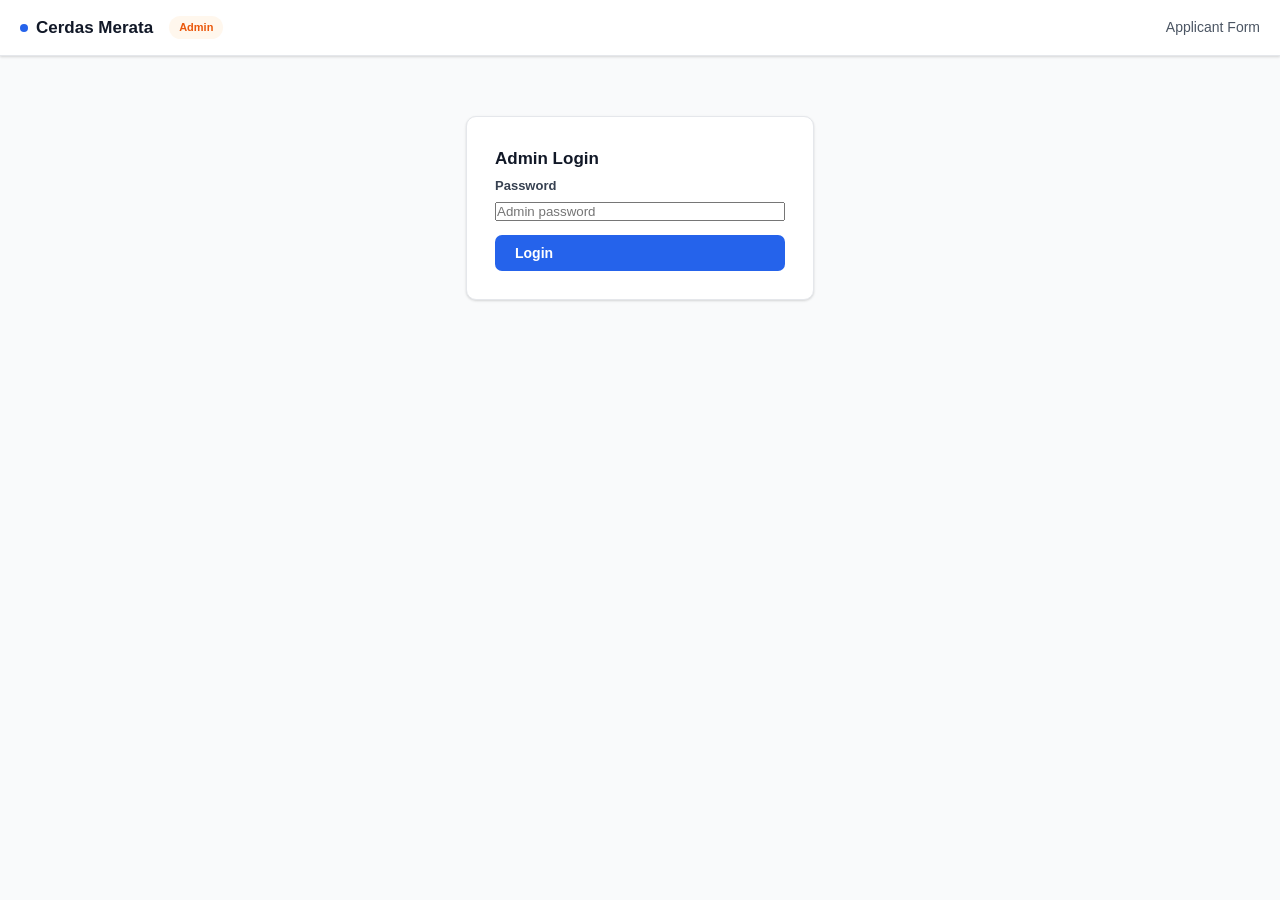
==== commit 2e080854: "final (probably)" ====
--- a/frontend/admin.html
+++ b/frontend/admin.html
@@ -84,10 +84,62 @@
     .toolbar-divider { width: 1px; height: 18px; background: var(--gray-200); margin: 0 2px; }
 
     .stat-qual { color: var(--teal); }
-    .stat-wl   { color: var(--orange); }
+    .stat-wl   { color: var(--blue); }
     .stat-rej  { color: var(--red); }
     .stat-dq   { color: var(--orange); }
     .stat-pend { color: var(--gray-400); }
+
+    /* Option 2 — tooltip icon */
+    .reason-tip {
+      position: relative;
+      display: inline-flex;
+      align-items: center;
+      gap: 5px;
+    }
+    .reason-tip-icon {
+      display: inline-flex;
+      align-items: center;
+      justify-content: center;
+      width: 15px;
+      height: 15px;
+      border-radius: 50%;
+      background: var(--gray-600);
+      color: #fff;
+      font-size: 10px;
+      font-weight: 700;
+      cursor: default;
+      flex-shrink: 0;
+      line-height: 1;
+    }
+    .reason-tip-icon:hover { background: var(--gray-700); }
+    .reason-tip-bubble {
+      display: none;
+      position: absolute;
+      left: 50%;
+      bottom: calc(100% + 6px);
+      transform: translateX(-50%);
+      background: var(--gray-900);
+      color: #ffffff;
+      font-size: 12px;
+      line-height: 1.45;
+      padding: 8px 10px;
+      border-radius: 6px;
+      width: 240px;
+      white-space: normal;
+      z-index: 100;
+      pointer-events: none;
+    }
+    .reason-tip-bubble::after {
+      content: "";
+      position: absolute;
+      top: 100%;
+      left: 50%;
+      transform: translateX(-50%);
+      border: 5px solid transparent;
+      border-top-color: var(--gray-900);
+    }
+    .reason-tip-icon:hover + .reason-tip-bubble { display: block; }
+
   </style>
 </head>
 <body>
@@ -98,9 +150,8 @@
     <span class="badge badge-orange" style="margin-left:8px; font-size:11px;">Admin</span>
   </div>
   <div class="navbar-links">
-    <a href="/apply">Applicant Form</a>
-    <a href="/admin" class="active">Dashboard</a>
-    <a href="#" id="logoutBtn" style="color:var(--red);">Log Out</a>
+    <a href="/auth" target="_blank" id="navApplicantForm">Applicant Form</a>
+    <a href="#" id="logoutBtn" style="display:none; color:var(--red);">Log Out</a>
   </div>
 </nav>
 
@@ -175,11 +226,11 @@
   <!-- Stats -->
   <div class="stats-row" id="statsRow">
     <div class="stat-card"><div class="stat-num" id="statTotal">—</div><div class="stat-label">Total</div></div>
+    <div class="stat-card"><div class="stat-num stat-pend" id="statPend">—</div><div class="stat-label">Pending</div></div>
+    <div class="stat-card"><div class="stat-num stat-dq" id="statDQ">—</div><div class="stat-label">Disqualified</div></div>
+    <div class="stat-card"><div class="stat-num stat-rej" id="statRej">—</div><div class="stat-label">Rejected</div></div>
+    <div class="stat-card"><div class="stat-num stat-wl" id="statWL">—</div><div class="stat-label">Waiting List</div></div>
     <div class="stat-card"><div class="stat-num stat-qual" id="statQual">—</div><div class="stat-label">Qualified</div></div>
-    <div class="stat-card"><div class="stat-num stat-wl" id="statWL">—</div><div class="stat-label">Waiting List</div></div>
-    <div class="stat-card"><div class="stat-num stat-rej" id="statRej">—</div><div class="stat-label">Rejected</div></div>
-    <div class="stat-card"><div class="stat-num stat-dq" id="statDQ">—</div><div class="stat-label">Disqualified</div></div>
-    <div class="stat-card"><div class="stat-num stat-pend" id="statPend">—</div><div class="stat-label">Pending</div></div>
     <div class="stat-card"><div class="stat-num" id="statQuota">—</div><div class="stat-label">Quota</div></div>
   </div>
 
@@ -334,6 +385,7 @@
         <option value="qualified">Qualified (approve)</option>
         <option value="waiting_list">Waiting List</option>
         <option value="rejected">Rejected</option>
+        <option value="disqualified">Disqualified</option>
       </select>
     </div>
     <textarea id="ovReason" placeholder="Explain the reason for this override..." rows="4" style="width:100%;"></textarea>
@@ -343,6 +395,18 @@
     <div class="modal-actions">
       <button class="btn btn-ghost" id="closeOvBtn">Cancel</button>
       <button class="btn btn-warning" id="confirmOvBtn">Save Override</button>
+    </div>
+  </div>
+</div>
+
+<!-- Override/Disqualify Reason Modal -->
+<div class="modal-backdrop" id="reasonModal">
+  <div class="modal">
+    <h3 id="reasonModalTitle">Override Reason — <span id="reasonName"></span></h3>
+    <p style="font-size:12px; color:var(--gray-400); margin-bottom:12px;">Application ID: <span id="reasonId"></span></p>
+    <div style="background:var(--gray-100); border-radius:7px; padding:16px; font-size:14px; color:var(--gray-700); white-space:pre-wrap; line-height:1.6;" id="reasonText"></div>
+    <div class="modal-actions" style="margin-top:16px;">
+      <button class="btn btn-ghost" id="closeReasonBtn">Close</button>
     </div>
   </div>
 </div>
@@ -372,11 +436,15 @@
   function showLoginGate() {
     document.getElementById("loginGate").style.display = "block";
     document.getElementById("dashboard").style.display = "none";
+    document.getElementById("navApplicantForm").style.display = "inline";
+    document.getElementById("logoutBtn").style.display = "none";
   }
 
   function showDashboard() {
     document.getElementById("loginGate").style.display = "none";
     document.getElementById("dashboard").style.display = "block";
+    document.getElementById("navApplicantForm").style.display = "none";
+    document.getElementById("logoutBtn").style.display = "inline";
     loadData();
   }
 
@@ -461,13 +529,23 @@
       tbody.innerHTML = `<tr><td colspan="8" style="text-align:center; padding:30px; color:var(--gray-400);">No data found.</td></tr>`;
       return;
     }
-    tbody.innerHTML = data.map(a => `
+    tbody.innerHTML = data.map((a, i) => {
+      const reasonText  = a.override_reason || a.disqualify_reason || "";
+      const hasReason   = !!(a.admin_override || a.status_aplikasi === "disqualified") && reasonText;
+      const reasonLabel = a.admin_override ? "Override" : "Disqualified";
+
+      // Option 2 — ⓘ tooltip next to status badge
+      const statusCell = hasReason
+        ? `<span class="reason-tip">${statusBadge(a.status_aplikasi)}<span class="reason-tip-icon">i</span><span class="reason-tip-bubble"><strong>${reasonLabel}:</strong> ${escStr(reasonText)}</span></span>`
+        : statusBadge(a.status_aplikasi);
+
+      return `
       <tr>
-        <td style="font-weight:700; color:var(--blue);">${a.queue_rank ?? "—"}</td>
+        <td style="font-weight:700; color:var(--blue);">${a.queue_rank ?? (i + 1)}</td>
         <td class="text-muted">#${a.id}</td>
         <td><strong>${a.nama_pendaftar}</strong></td>
         <td><strong>${a.total_skor ?? "—"}</strong></td>
-        <td>${statusBadge(a.status_aplikasi)}</td>
+        <td>${statusCell}</td>
         <td>${a.kondisi_khusus
               ? `<button class="btn btn-ghost btn-sm" onclick="openCondition(${a.id}, '${escStr(a.nama_pendaftar)}', '${escStr(a.kondisi_khusus)}')">View</button>`
               : '<span class="text-muted">—</span>'}</td>
@@ -475,13 +553,11 @@
         <td>
           <div style="display:flex; gap:4px;">
             <button class="btn btn-ghost btn-sm" onclick="openTrace(${a.id})">Trace</button>
-            ${a.status_aplikasi !== "disqualified"
-              ? `<button class="btn btn-danger btn-sm" onclick="openDq(${a.id}, '${escStr(a.nama_pendaftar)}')">Disqualify</button>`
-              : ""}
             <button class="btn btn-warning btn-sm" onclick="openOv(${a.id}, '${escStr(a.nama_pendaftar)}')">Override</button>
           </div>
         </td>
-      </tr>`).join("");
+      </tr>`;
+    }).join("");
   }
 
   function escStr(s) { return (s || "").replace(/'/g, "\\'"); }
@@ -619,6 +695,18 @@
       btn.disabled = false; btn.textContent = "Save Override";
     }
   });
+
+  // ── Reason Modal ─────────────────────────────────────────
+  function openReason(id, name, reason, isOverride) {
+    document.getElementById("reasonModalTitle").innerHTML =
+      (isOverride ? "Override Reason" : "Disqualify Reason") + " — <span id='reasonName'></span>";
+    document.getElementById("reasonName").textContent = name;
+    document.getElementById("reasonId").textContent   = "#" + id;
+    document.getElementById("reasonText").textContent = reason || "(no reason recorded)";
+    document.getElementById("reasonModal").classList.add("open");
+  }
+  document.getElementById("closeReasonBtn").addEventListener("click", () =>
+    document.getElementById("reasonModal").classList.remove("open"));
 
   // ── Trace Modal ──────────────────────────────────────────
   async function openTrace(id) {
--- a/frontend/style.css
+++ b/frontend/style.css
@@ -57,7 +57,7 @@
 }
 .navbar-brand { font-weight: 700; font-size: 17px; color: var(--gray-900); display: flex; align-items: center; gap: 8px; }
 .navbar-brand .dot { width: 8px; height: 8px; background: var(--blue); border-radius: 50%; display: inline-block; }
-.navbar-links { display: flex; gap: 20px; }
+.navbar-links { display: flex; gap: 20px; align-items: center; }
 .navbar-links a { font-size: 14px; color: var(--gray-600); font-weight: 500; }
 .navbar-links a:hover { color: var(--blue); text-decoration: none; }
 .navbar-links a.active { color: var(--blue); }
